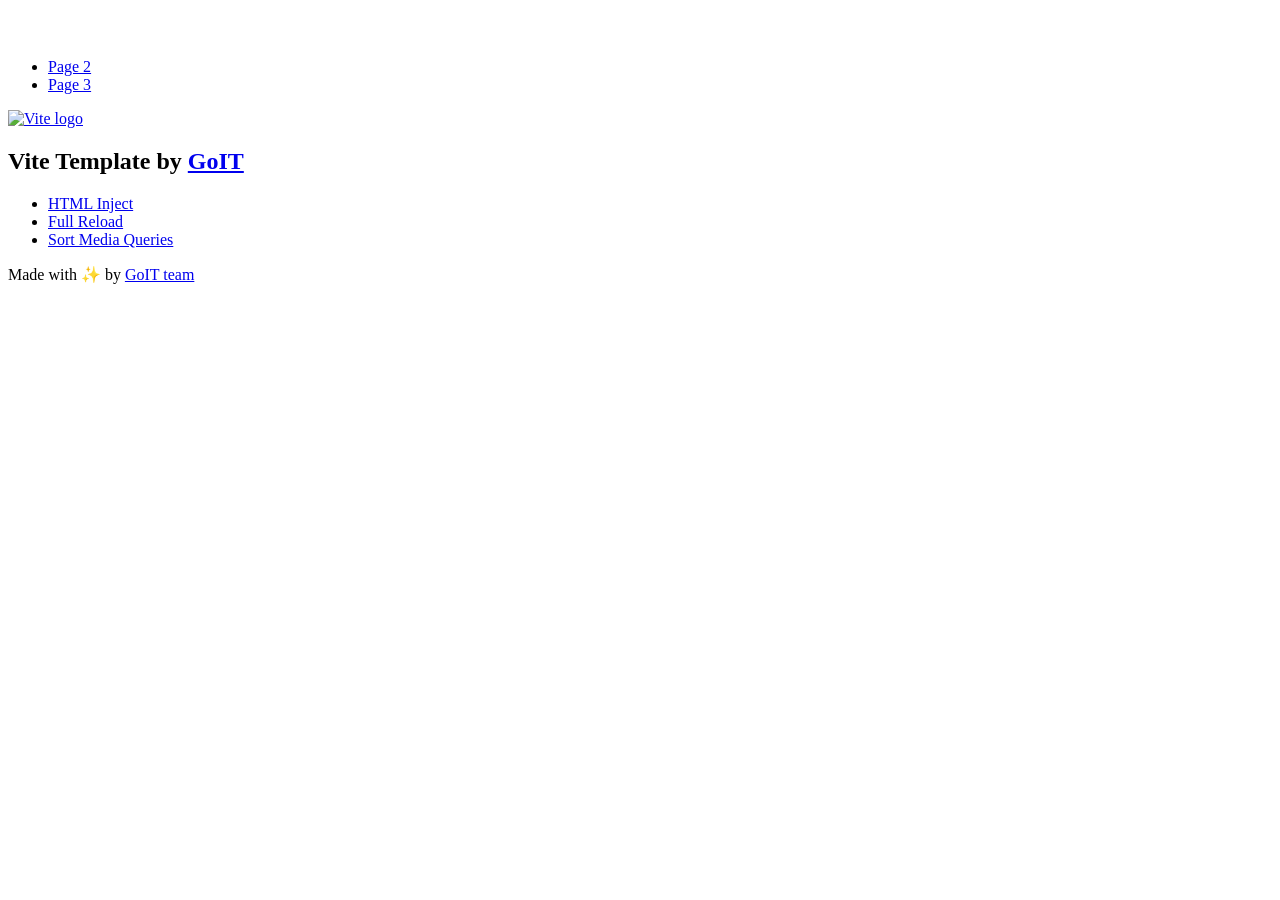
==== index.html @ eb3850b5 "Deploying to gh-pages from @ zopirli-berke/goit-js-hw-11@b2aa95226d9cf607bd5cea0ba6832e80fc08decd 🚀" ====
<!DOCTYPE html>
<html lang="en">
  <head>
    <meta charset="UTF-8" />
    <link rel="icon" type="image/svg+xml" href="/goit-js-hw-11/favicon.svg" />
    <meta name="viewport" content="width=device-width, initial-scale=1.0" />
    <title>Vanilla App Template</title>
    <script type="module" crossorigin src="/goit-js-hw-11/index.js"></script>
    <link rel="stylesheet" crossorigin href="/goit-js-hw-11/assets/styles-DvPDDfy5.css">
  </head>
  <body>
    <header class="header">
  <div class="container">
    <nav class="nav">
      <a class="nav-logo" href="./index.html" aria-label="Site logo">
        <svg class="nav-logo-icon" width="100" height="30">
          <use href="/goit-js-hw-11/assets/sprite-E8vg0sBb.svg#logo"></use>
        </svg>
      </a>
      <ul class="nav-list">
        <li class="nav-item">
          <a class="nav-link {=$highlight-act}" href="./page-2.html">Page 2</a>
        </li>
        <li class="nav-item">
          <a class="nav-link {=$highlight-curr}" href="./page-3.html">Page 3</a>
        </li>
      </ul>
    </nav>
  </div>
</header>


    <main>
      <!-- Loads the specified .html file -->
      <section class="vite-promo">
  <div class="container">
    <div class="vite-promo-thumb">
      <a
        class="vite-promo-link"
        href="https://vitejs.dev/"
        target="_blank"
        rel="noopener noreferrer"
        aria-label="Link to Vite official website"
        title="Vite.js  build tool"
      >
        <!-- Path to images as from index.html file -->
        <img
          class="pic"
          src="/goit-js-hw-11/assets/vite-logo-9o_aqrTe.png"
          alt="Vite logo"
          width="640"
          height="640"
        />
      </a>
    </div>
    <h1 class="main-title">
      <span class="main-title-gradient">Vite</span>
      Template by
      <a
        class="main-title-link"
        href="https://github.com/goitacademy/vanilla-app-template"
        target="_blank"
        rel="noopener noreferrer"
      >
        GoIT
      </a>
    </h1>
  </div>
</section>

      <article class="badges">
  <div class="container">
    <ul class="badges-list">
      <li class="badges-item">
        <a
          class="badges-link"
          href="https://www.npmjs.com/package/vite-plugin-html-inject"
          target="_blank"
          rel="noopener noreferrer"
        >
          HTML Inject
        </a>
      </li>
      <li class="badges-item">
        <a
          class="badges-link"
          href="https://www.npmjs.com/package/vite-plugin-full-reload"
          target="_blank"
          rel="noopener noreferrer"
        >
          Full Reload
        </a>
      </li>
      <li class="badges-item">
        <a
          class="badges-link"
          href="https://www.npmjs.com/package/postcss-sort-media-queries"
          target="_blank"
          rel="noopener noreferrer"
        >
          Sort Media Queries
        </a>
      </li>
    </ul>
  </div>
</article>

    </main>

    <footer class="footer">
  <div class="container">
    <p class="footer-desc">
      Made with ✨ by
      <a
        class="footer-link"
        href="https://goit.global/ua/"
        target="_blank"
        rel="noopener noreferrer"
      >
        GoIT team
      </a>
    </p>
  </div>
</footer>


  </body>
</html>
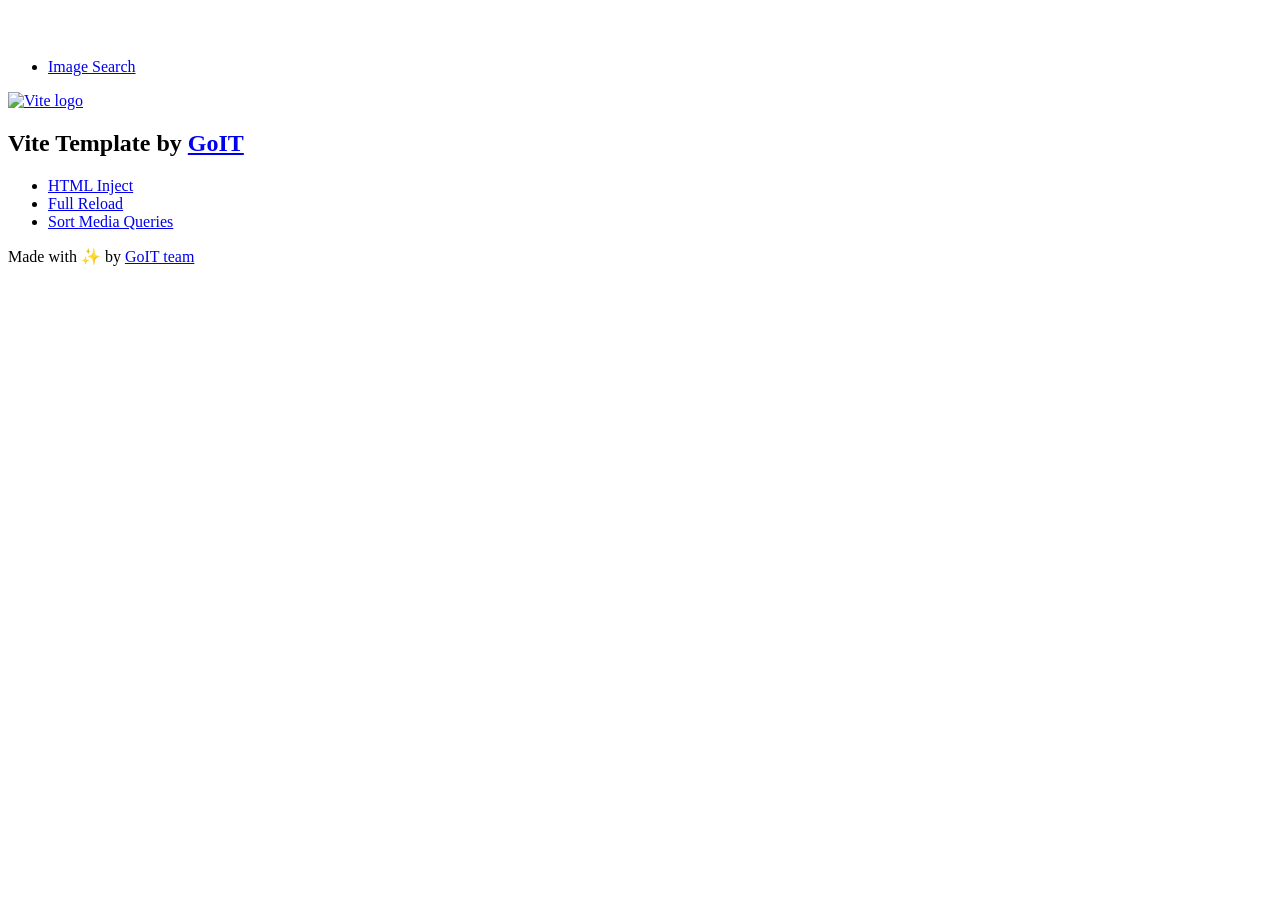
==== commit de80bf2a: "Deploying to gh-pages from @ zopirli-berke/goit-js-hw-11@eae10f27d9fafe46bdda7fc2f8dd1a49ca6c3bd6 🚀" ====
--- a/index.html
+++ b/index.html
@@ -5,8 +5,8 @@
     <link rel="icon" type="image/svg+xml" href="/goit-js-hw-11/favicon.svg" />
     <meta name="viewport" content="width=device-width, initial-scale=1.0" />
     <title>Vanilla App Template</title>
-    <script type="module" crossorigin src="/goit-js-hw-11/index.js"></script>
-    <link rel="stylesheet" crossorigin href="/goit-js-hw-11/assets/styles-DvPDDfy5.css">
+    <script type="module" crossorigin src="/goit-js-hw-11/assets/styles-CeI2wy5p.js"></script>
+    <link rel="stylesheet" crossorigin href="/goit-js-hw-11/assets/styles-C8KPMvss.css">
   </head>
   <body>
     <header class="header">
@@ -19,10 +19,9 @@
       </a>
       <ul class="nav-list">
         <li class="nav-item">
-          <a class="nav-link {=$highlight-act}" href="./page-2.html">Page 2</a>
-        </li>
-        <li class="nav-item">
-          <a class="nav-link {=$highlight-curr}" href="./page-3.html">Page 3</a>
+          <a class="nav-link {=$highlight-act}" href="./gallery.html"
+            >Image Search</a
+          >
         </li>
       </ul>
     </nav>
